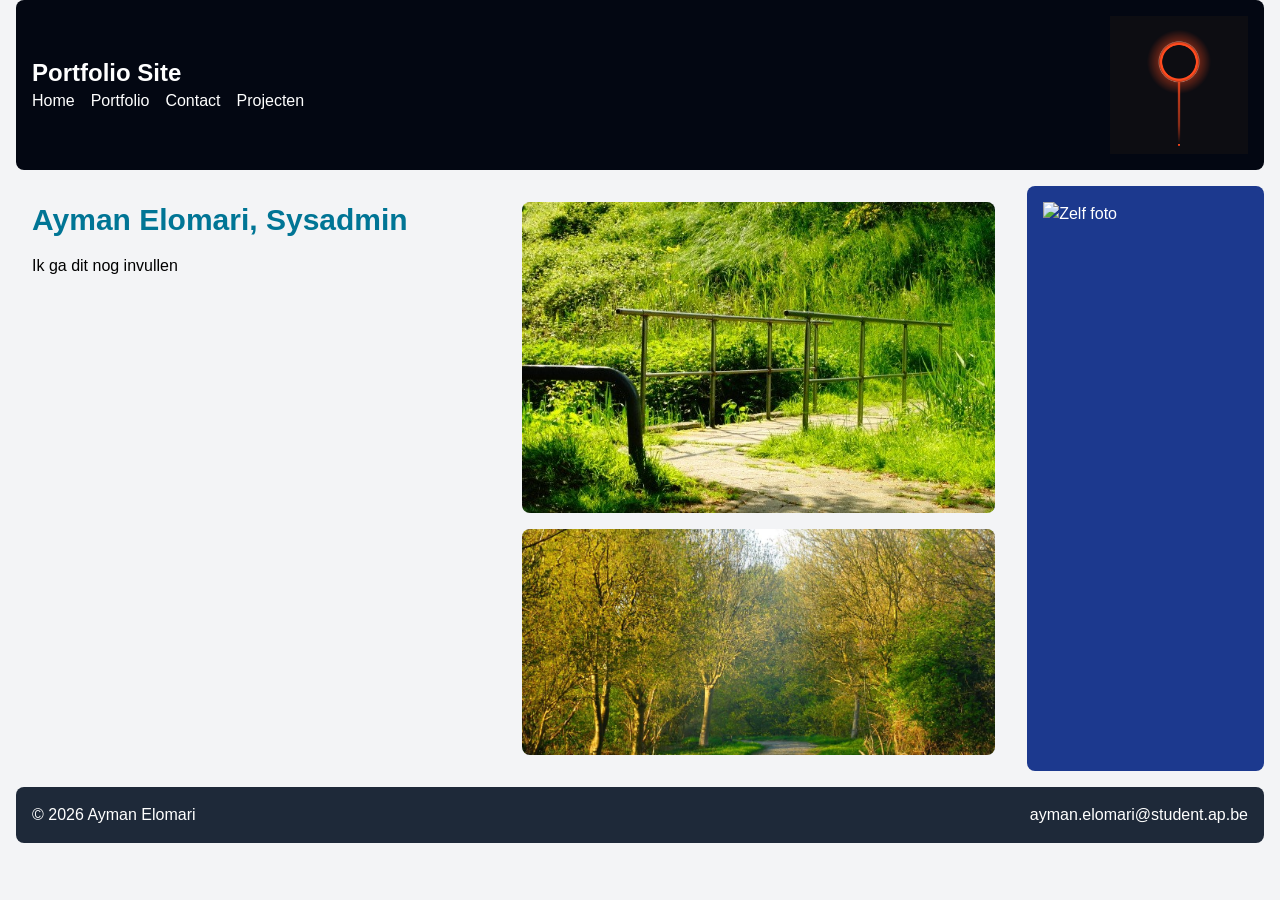
==== index.html @ 89ba3001 "Eerste versie Website" ====
<!DOCTYPE html>
<html lang="nl">

<head>
    <meta charset="UTF-8">
    <meta name="viewport" content="width=device-width, initial-scale=1.0">
    <title>Home</title>
    <link rel="stylesheet" href="css/tailwind.css">
    <link rel="stylesheet" href="css/style.css">
    <link rel="preconnect" href="https://fonts.googleapis.com">
    <link rel="preconnect" href="https://fonts.gstatic.com" crossorigin>
    <link href="https://fonts.googleapis.com/css2?family=Space+Grotesk:wght@400;600&display=swap" rel="stylesheet">
    <link rel="stylesheet" href="css/style.css">
    <meta name="Home Page-Ayman Elomari" content="Portfolio van Ayman Elomari, student systeem- en
    netwerkbeheer aan AP Hogeschool. Bekijk mijn projecten en neem contact op.">

</head>

<body class="text-black bg-gray-100">
    <div class="max-w-7xl mx-auto px-4">

        <header class="mb-4 grid grid-cols-4 items-center gap-4 rounded-lg bg-gray-950 p-4 text-white lg:grid-cols-8">
            <div class="col-span-3 lg:col-span-7">
                <p class="text-2xl font-semibold text-transform: capitalized">Portfolio Site</p>
                <nav>
                    <ul class="flex flex-wrap gap-4">
                        <li><a href="index.html">Home</a></li>
                        <li><a href="portfolio.html">Portfolio</a></li>
                        <li><a href="contact.html">Contact</a></li><a href="project.html">Projecten</a>
                    </ul>
                </nav>
            </div>
            <img src="images/logo.png" alt="Logo" width="1024" height="1024">
        </header>

        <div class="grid grid-cols-1 gap-4 md:grid-cols-4 lg:grid-cols-5">

            <main class="md:col-span-3 lg:col-span-4">
                <div class="grid p-4 grid-cols-1 gap-4 lg:grid-cols-2">
                    <section class="flex flex-col gap-4">
                        <h1 class="text-3xl font-semibold text-cyan-700">Ayman Elomari, Sysadmin</h1>
                        <p>Ik ga dit nog invullen </p>
                    </section>
                    <div class="flex flex-col gap-4">
                        <img src="images/sfeer-1.jpeg" alt="Betegeld wandelpad met een metalen leuning in het groen"
                            width="640" height="480" class="rounded-lg">
                        <img src="images/sfeer-2.jpeg" alt="Kasseipad tussen bomen in het avondlicht" width="1600"
                            height="900" class="rounded-lg">
                    </div>
                </div>
            </main>

            <aside class="rounded-lg bg-blue-900 p-4 text-white">
                <img src="images/selfie.png" alt="Zelf foto" width="1024" height="1024" class="max-w-xs mx-auto">
            </aside>

        </div>

        <footer class="mt-4 flex flex-col gap-2 rounded-lg bg-gray-800 p-4 text-white sm:flex-row sm:justify-between">
            <p>© 2026 Ayman Elomari</p>
            <p>ayman.elomari@student.ap.be</p>
        </footer>

    </div>
</body>

</html>
---- css/style.css ----
body {
    font-family: "space-grotesk", sans-serif;
}
---- css/style.css ----
body {
    font-family: "space-grotesk", sans-serif;
}
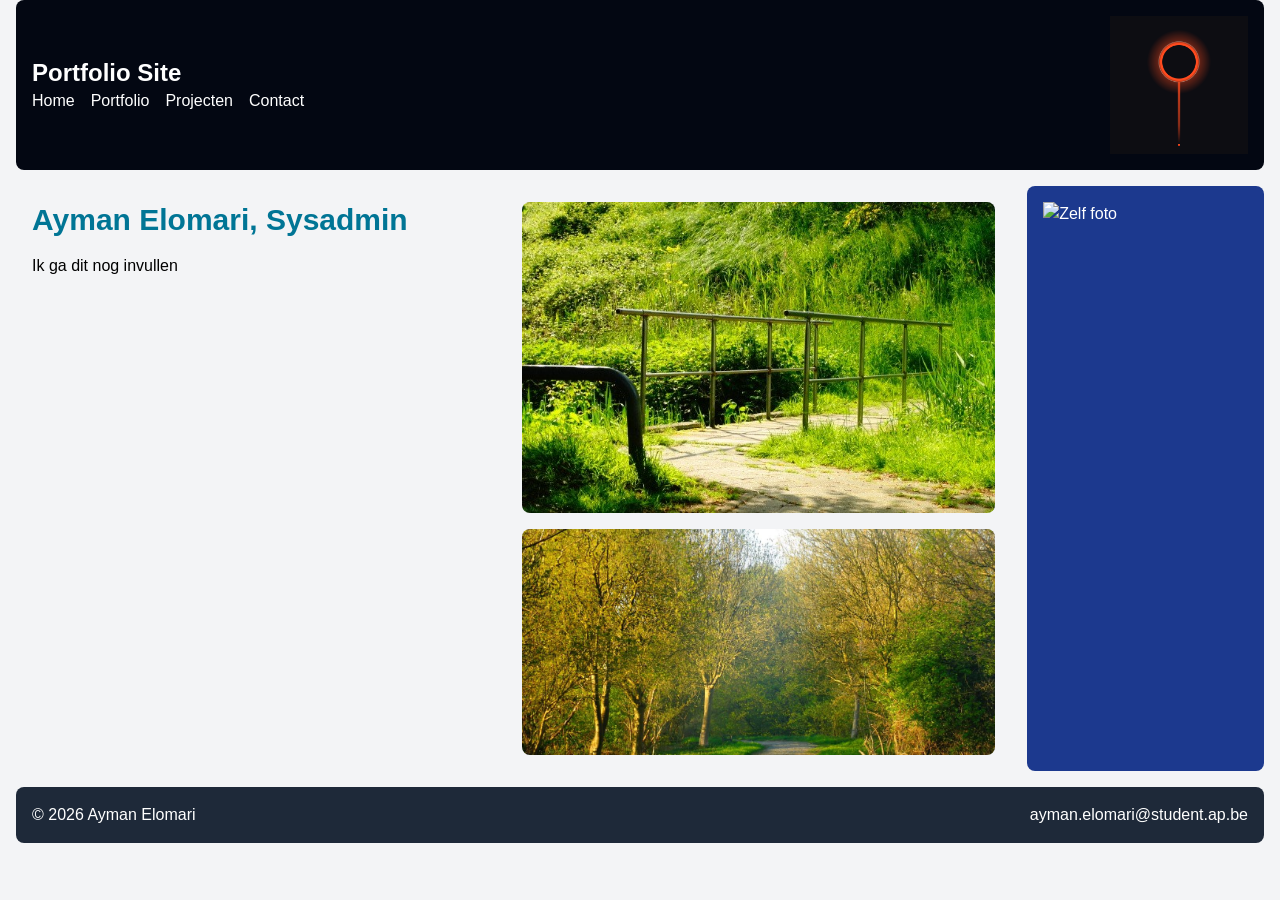
==== commit 8f6df3fb: "Nav aangepast en contact info bijgevuld" ====
--- a/index.html
+++ b/index.html
@@ -26,7 +26,7 @@
                     <ul class="flex flex-wrap gap-4">
                         <li><a href="index.html">Home</a></li>
                         <li><a href="portfolio.html">Portfolio</a></li>
-                        <li><a href="contact.html">Contact</a></li><a href="project.html">Projecten</a>
+                        <li><a href="project.html">Projecten</a></li><a href="contact.html">Contact</a>
                     </ul>
                 </nav>
             </div>
